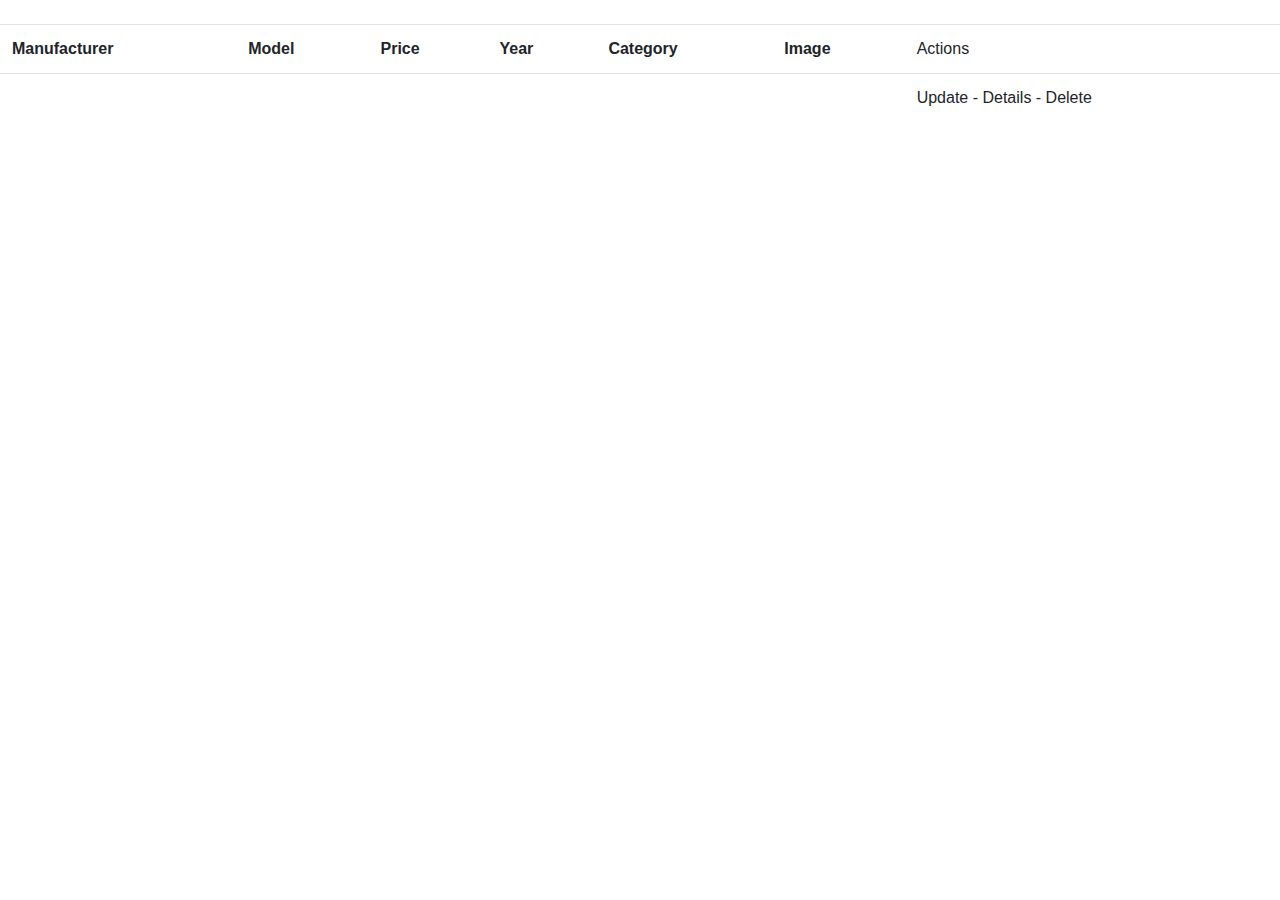
==== src/main/resources/templates/carlist.html @ e4b495c9 "fixed delete function" ====
<!DOCTYPE html>
<html lang="en" xmlns:th="http://www.thymeleaf.org">
<head>
    <meta charset="UTF-8">
    <meta name="viewport" content="width=device-width, initial-scale=1, shrink-to-fit=no">
    <link rel="stylesheet" href="https://stackpath.bootstrapcdn.com/bootstrap/4.3.1/css/bootstrap.min.css" integrity="sha384-ggOyR0iXCbMQv3Xipma34MD+dH/1fQ784/j6cY/iJTQUOhcWr7x9JvoRxT2MZw1T" crossorigin="anonymous">

    <title>Book List</title>
</head>
<body>
<div th:replace="base :: navlinks"></div>
<br>
<table class="table">
    <tr>
        <th>Manufacturer</th>
        <th>Model</th>
        <th>Price</th>
        <th>Year</th>
        <th>Category</th>
        <th>Image</th>
        <td>Actions</td>
    </tr>
    <tr th:each="car : ${cars}">
        <td th:text="${car.manufacturer}"></td>
        <td th:text="${car.model}"></td>
        <td th:text="${car.price}"></td>
        <td th:text="${car.year}"></td>
        <td th:text="${car.category==null}?'None':${car.category.name}"></td>
        <td><img th:src="${car.picture==null}?'':${car.picture}"></td>
        <td>
            <a th:href="@{/updatecar/{id}(id=${car.id})}">Update</a> -
            <a th:href="@{/detailcar/{id}(id=${car.id})}">Details</a> -
            <a th:href="@{/delete/{id}(id=${car.id})}">Delete</a>
        </td>
    </tr>
</table>
<br>
<div th:replace="base :: footer"></div>
<script src="https://code.jquery.com/jquery-3.3.1.slim.min.js" integrity="sha384-q8i/X+965DzO0rT7abK41JStQIAqVgRVzpbzo5smXKp4YfRvH+8abtTE1Pi6jizo" crossorigin="anonymous"></script>
<script src="https://cdnjs.cloudflare.com/ajax/libs/popper.js/1.14.7/umd/popper.min.js" integrity="sha384-UO2eT0CpHqdSJQ6hJty5KVphtPhzWj9WO1clHTMGa3JDZwrnQq4sF86dIHNDz0W1" crossorigin="anonymous"></script>
<script src="https://stackpath.bootstrapcdn.com/bootstrap/4.3.1/js/bootstrap.min.js" integrity="sha384-JjSmVgyd0p3pXB1rRibZUAYoIIy6OrQ6VrjIEaFf/nJGzIxFDsf4x0xIM+B07jRM" crossorigin="anonymous"></script>
</body>
</html>
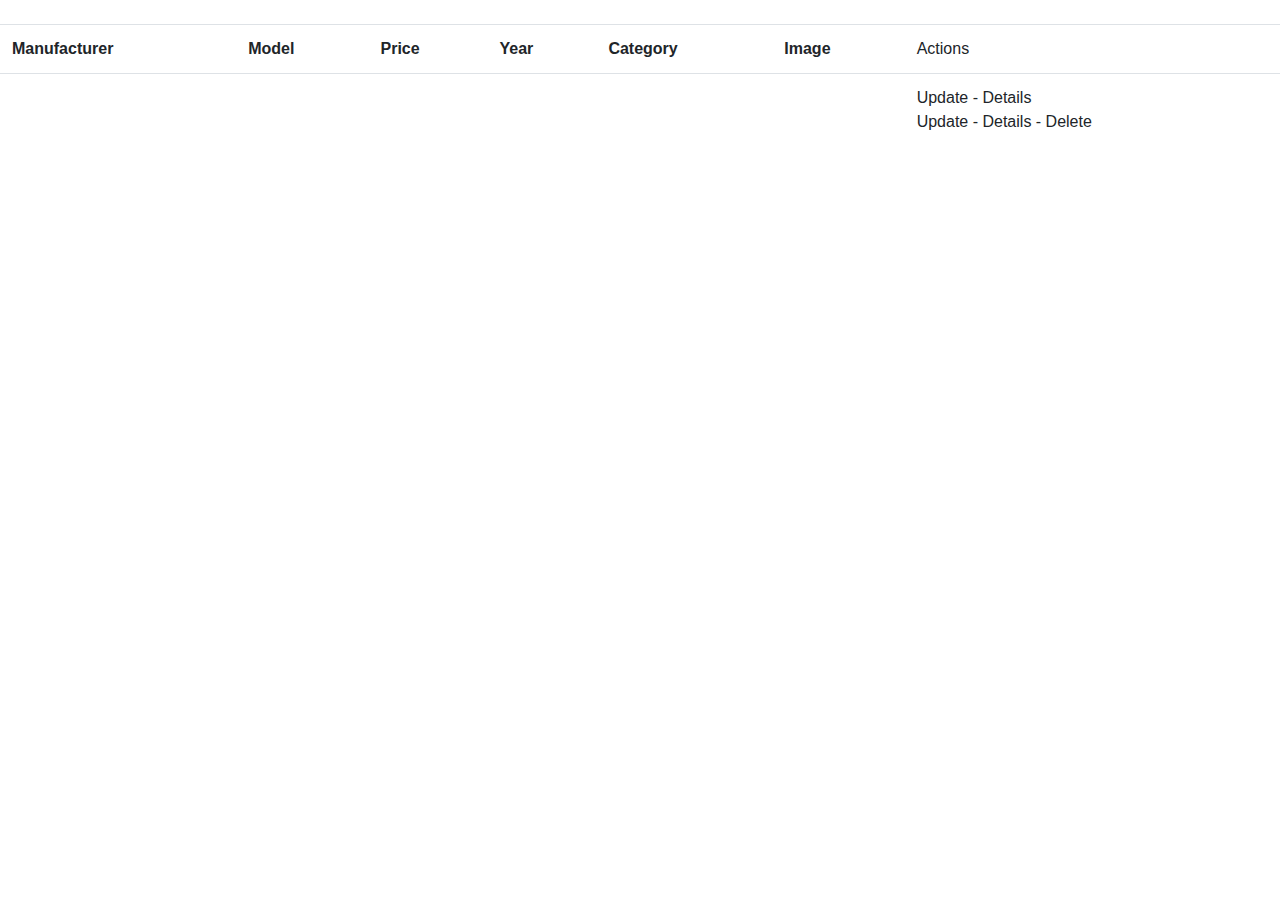
==== commit c0f7963f: "added search function" ====
--- a/src/main/resources/templates/carlist.html
+++ b/src/main/resources/templates/carlist.html
@@ -1,11 +1,11 @@
 <!DOCTYPE html>
-<html lang="en" xmlns:th="http://www.thymeleaf.org">
+<html lang="en" xmlns:th="http://www.thymeleaf.org" xmlns:sec="http://www.thymeleaf.org/extras/spring-security">
 <head>
     <meta charset="UTF-8">
     <meta name="viewport" content="width=device-width, initial-scale=1, shrink-to-fit=no">
     <link rel="stylesheet" href="https://stackpath.bootstrapcdn.com/bootstrap/4.3.1/css/bootstrap.min.css" integrity="sha384-ggOyR0iXCbMQv3Xipma34MD+dH/1fQ784/j6cY/iJTQUOhcWr7x9JvoRxT2MZw1T" crossorigin="anonymous">
 
-    <title>Book List</title>
+    <title>Car List</title>
 </head>
 <body>
 <div th:replace="base :: navlinks"></div>
@@ -28,9 +28,17 @@
         <td th:text="${car.category==null}?'None':${car.category.name}"></td>
         <td><img th:src="${car.picture==null}?'':${car.picture}"></td>
         <td>
+            <div sec:authorize="isAuthenticated()">
+                <div sec:authorize="hasAuthority('User')">
             <a th:href="@{/updatecar/{id}(id=${car.id})}">Update</a> -
-            <a th:href="@{/detailcar/{id}(id=${car.id})}">Details</a> -
-            <a th:href="@{/delete/{id}(id=${car.id})}">Delete</a>
+            <a th:href="@{/detailcar/{id}(id=${car.id})}">Details</a>
+                </div>
+                    <div sec:authorize="hasAuthority('Admin')">
+                        <a th:href="@{/updatecar/{id}(id=${car.id})}">Update</a> -
+                        <a th:href="@{/detailcar/{id}(id=${car.id})}">Details</a> -
+                        <a th:href="@{/delete/{id}(id=${car.id})}">Delete</a>
+                    </div>
+            </div>
         </td>
     </tr>
 </table>
